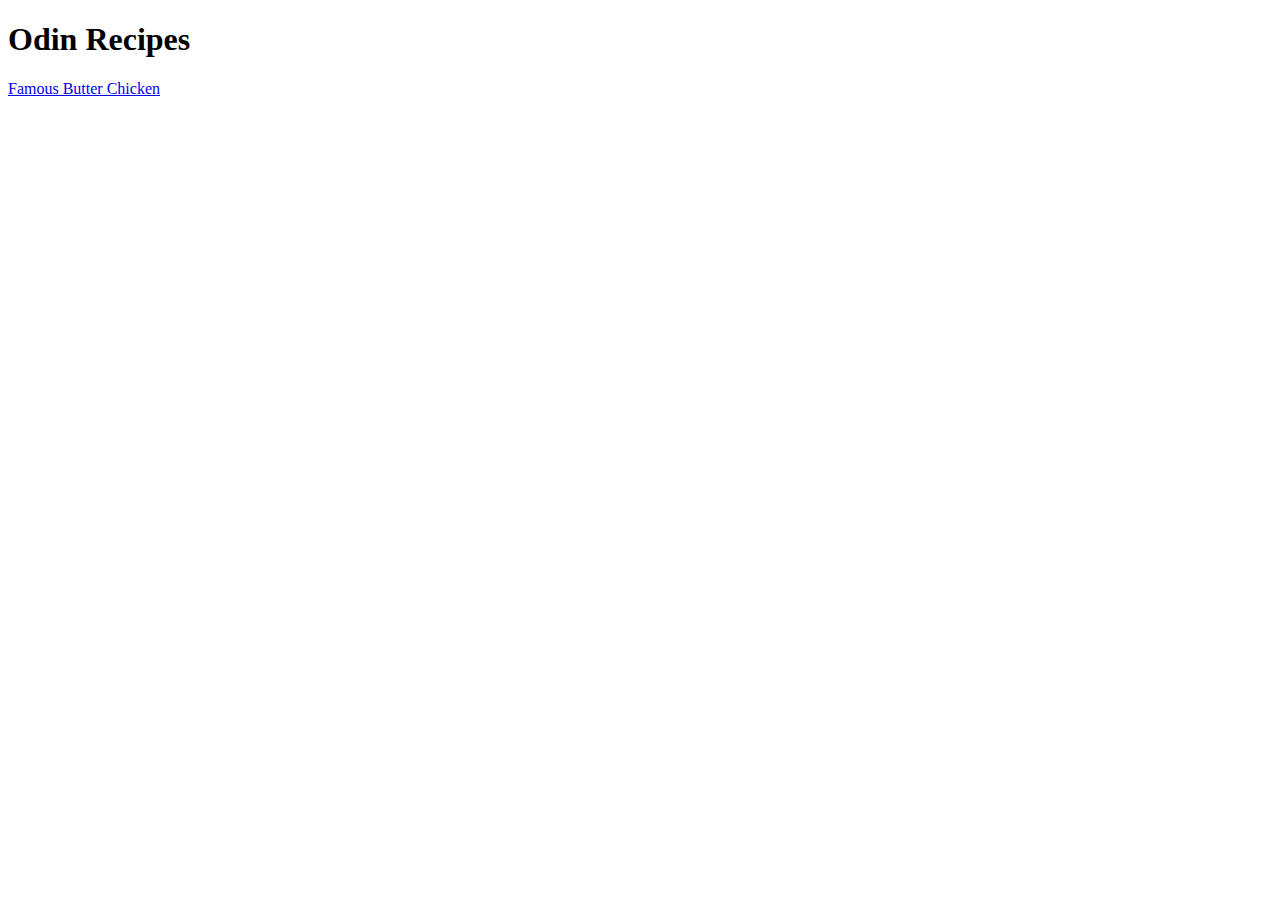
==== index.html @ b650a090 "Add homepage and butter chicken recipie" ====
<!DOCTYPE html>
<html lang="en">
    <head>
        <meta charset="utf-8">
        <title>Odin recipes</title>
    </head>
    <body>
        <h1>Odin Recipes</h1>
        <p><a href="recipes/Famous-Butter-Chicken.html">Famous Butter Chicken</a></p>
    </body>
</html>
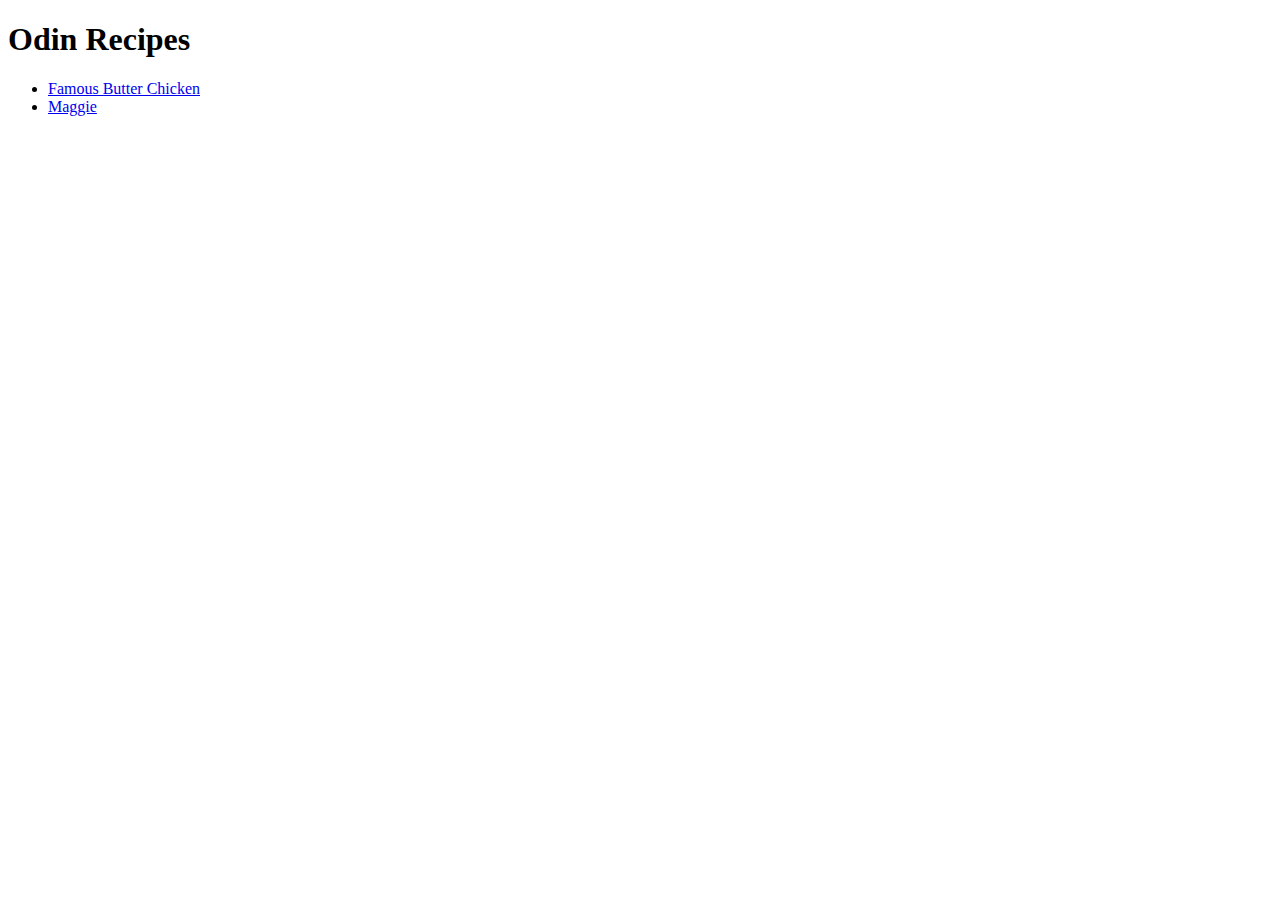
==== commit 7e93f919: "Add Maggie recipie page" ====
--- a/index.html
+++ b/index.html
@@ -6,6 +6,9 @@
     </head>
     <body>
         <h1>Odin Recipes</h1>
-        <p><a href="recipes/Famous-Butter-Chicken.html">Famous Butter Chicken</a></p>
+        <ul>
+            <li><a href="recipes/Famous-Butter-Chicken.html">Famous Butter Chicken</a></li>
+            <li><a href="recipes/maggie.html">Maggie</a></li>
+        </ul>
     </body>
 </html>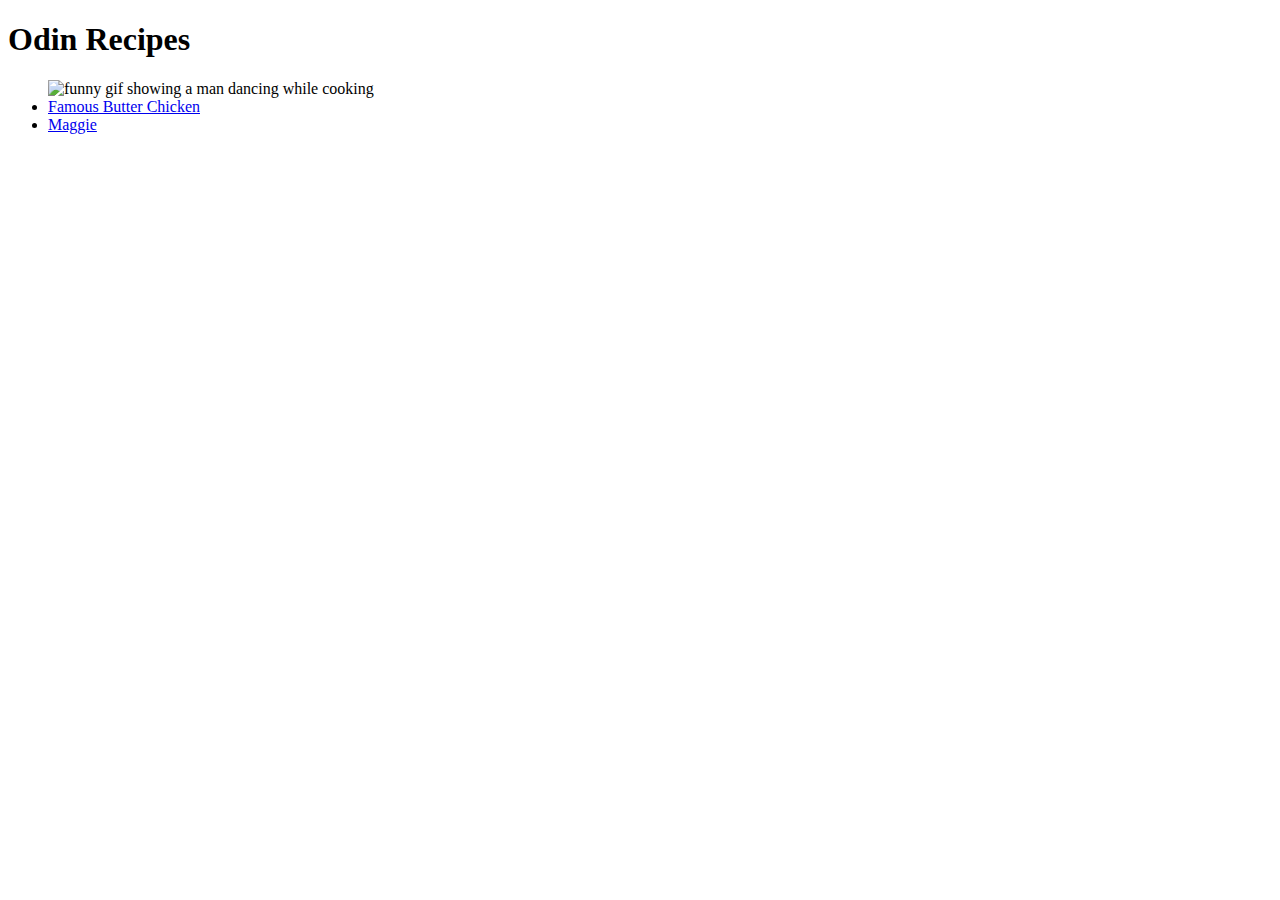
==== commit ee3e4774: "add return to home page in recipies" ====
--- a/index.html
+++ b/index.html
@@ -7,6 +7,7 @@
     <body>
         <h1>Odin Recipes</h1>
         <ul>
+            <img src="https://img.buzzfeed.com/buzzfeed-static/static/2013-09/enhanced/webdr06/26/18/anigif_original-grid-image-23494-1380234832-3.gif?crop=400:400;50,0open" alt="funny gif showing a man dancing while cooking">
             <li><a href="recipes/Famous-Butter-Chicken.html">Famous Butter Chicken</a></li>
             <li><a href="recipes/maggie.html">Maggie</a></li>
         </ul>
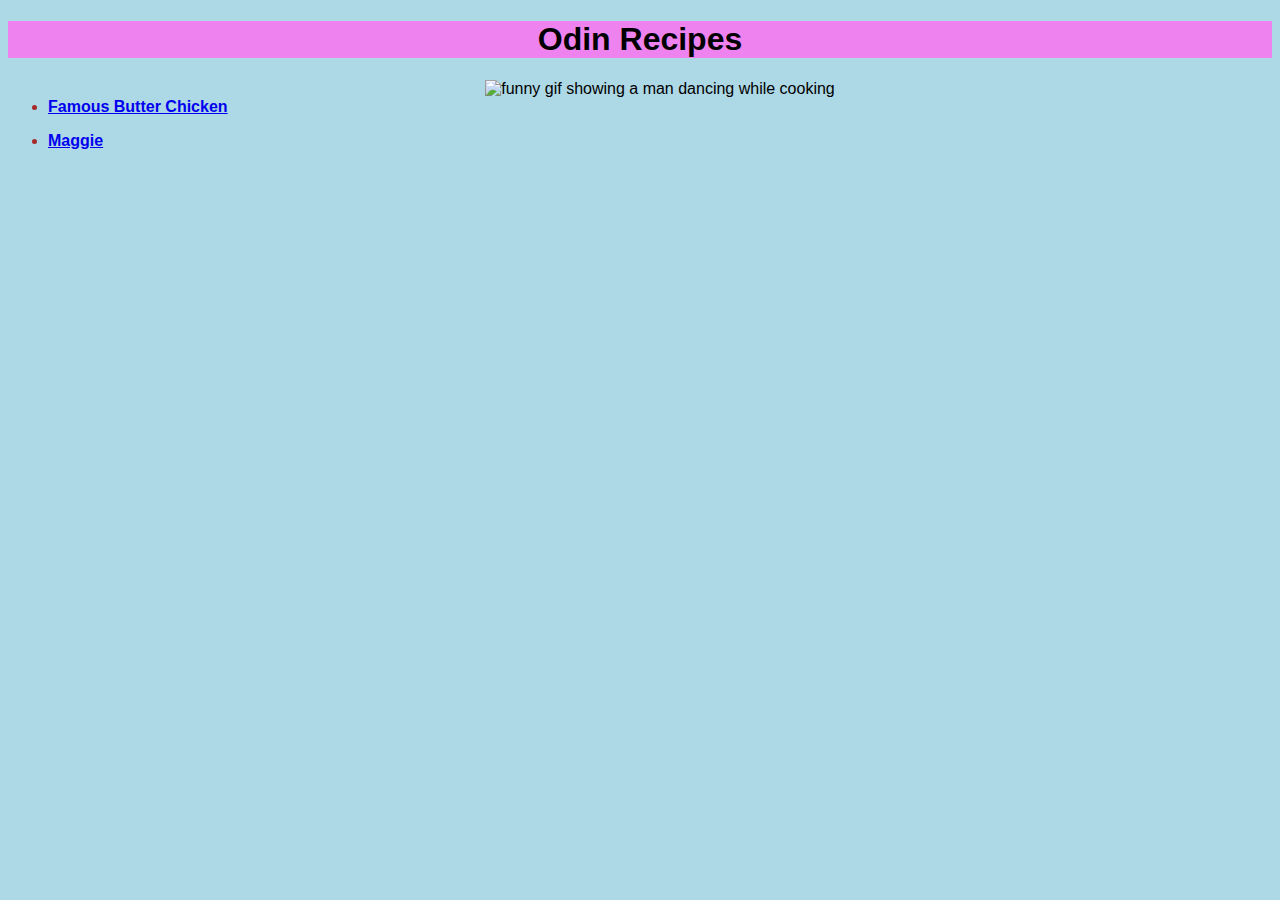
==== commit 60d66ae3: "add css styles" ====
--- a/index.html
+++ b/index.html
@@ -3,12 +3,14 @@
     <head>
         <meta charset="utf-8">
         <title>Odin recipes</title>
+        <link rel="stylesheet" href="style.css">
     </head>
     <body>
-        <h1>Odin Recipes</h1>
-        <ul>
-            <img src="https://img.buzzfeed.com/buzzfeed-static/static/2013-09/enhanced/webdr06/26/18/anigif_original-grid-image-23494-1380234832-3.gif?crop=400:400;50,0open" alt="funny gif showing a man dancing while cooking">
+        <h1 class="heading">Odin Recipes</h1>
+        <ul class="recipies-list">
+            <div class="image"><img class="image-size" src="https://img.buzzfeed.com/buzzfeed-static/static/2013-09/enhanced/webdr06/26/18/anigif_original-grid-image-23494-1380234832-3.gif?crop=400:400;50,0open" alt="funny gif showing a man dancing while cooking"></div>
             <li><a href="recipes/Famous-Butter-Chicken.html">Famous Butter Chicken</a></li>
+            <p></p>
             <li><a href="recipes/maggie.html">Maggie</a></li>
         </ul>
     </body>
--- a/style.css
+++ b/style.css
@@ -0,0 +1,25 @@
+*{
+    font-family: Arial, Helvetica, sans-serif;
+    background-color: lightblue;
+}
+
+.image,
+.heading{
+    text-align: center;
+}
+
+.heading{
+    color: black;
+    background-color: violet;
+}
+
+.image-size{
+height: auto;
+width: 400px;
+}
+
+.recipies-list li{
+    color: brown;
+    size: 46px;
+    font-weight: 700;
+    }